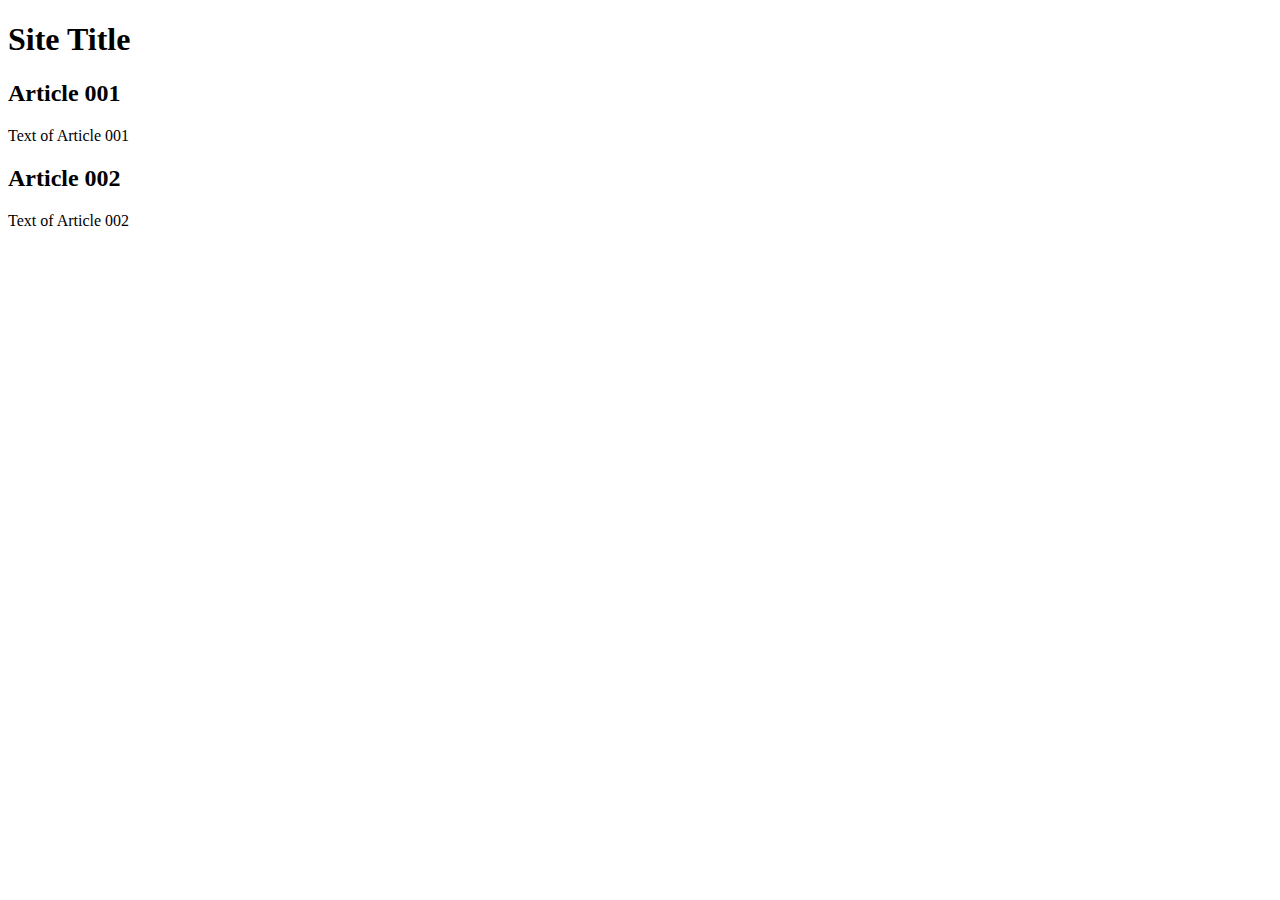
==== index.html @ 7d7c2e75 "add index" ====
<!DOCTYPE html>
<html lang="en">
<head>
    <meta charset="UTF-8">
    <meta name="viewport" content="width=device-width, initial-scale=1.0">
    <title>Site Title</title>
</head>
<body>
    <main>
        <header>
            <h1>Site Title</h1>
        </header>
        <article>
            <h2>Article 001</h2>
            <p>Text of Article 001</p>
        </article>
        <article>
            <h2>Article 002</h2>
            <p>Text of Article 002</p>
        </article>

    </main>
</body>
</html>
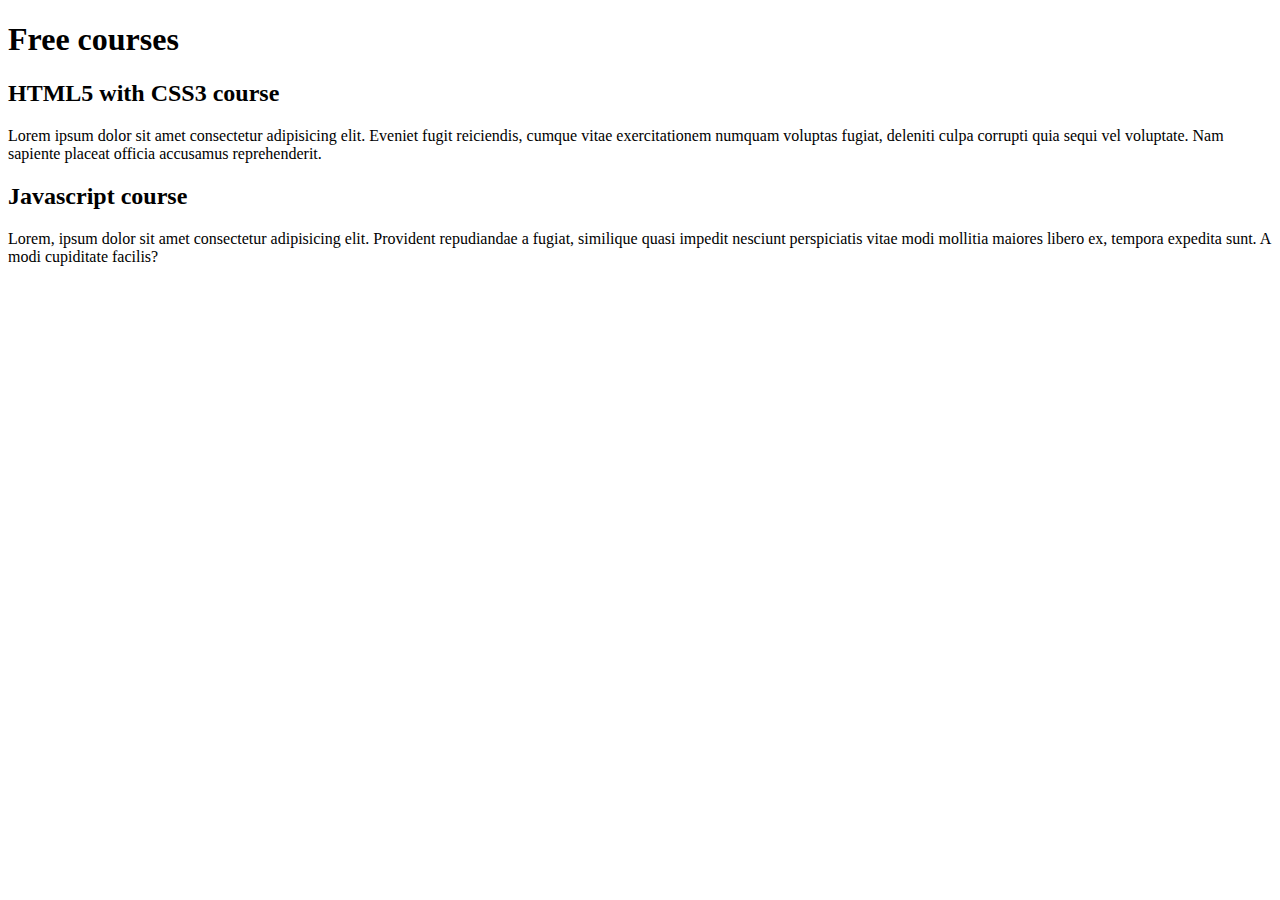
==== commit bbd2989d: "I started writing content" ====
--- a/index.html
+++ b/index.html
@@ -8,15 +8,15 @@
 <body>
     <main>
         <header>
-            <h1>Site Title</h1>
+            <h1>Free courses</h1>
         </header>
         <article>
-            <h2>Article 001</h2>
-            <p>Text of Article 001</p>
+            <h2>HTML5 with CSS3 course</h2>
+            <p>Lorem ipsum dolor sit amet consectetur adipisicing elit. Eveniet fugit reiciendis, cumque vitae exercitationem numquam voluptas fugiat, deleniti culpa corrupti quia sequi vel voluptate. Nam sapiente placeat officia accusamus reprehenderit.</p>
         </article>
         <article>
-            <h2>Article 002</h2>
-            <p>Text of Article 002</p>
+            <h2>Javascript course</h2>
+            <p>Lorem, ipsum dolor sit amet consectetur adipisicing elit. Provident repudiandae a fugiat, similique quasi impedit nesciunt perspiciatis vitae modi mollitia maiores libero ex, tempora expedita sunt. A modi cupiditate facilis?</p>
         </article>
 
     </main>
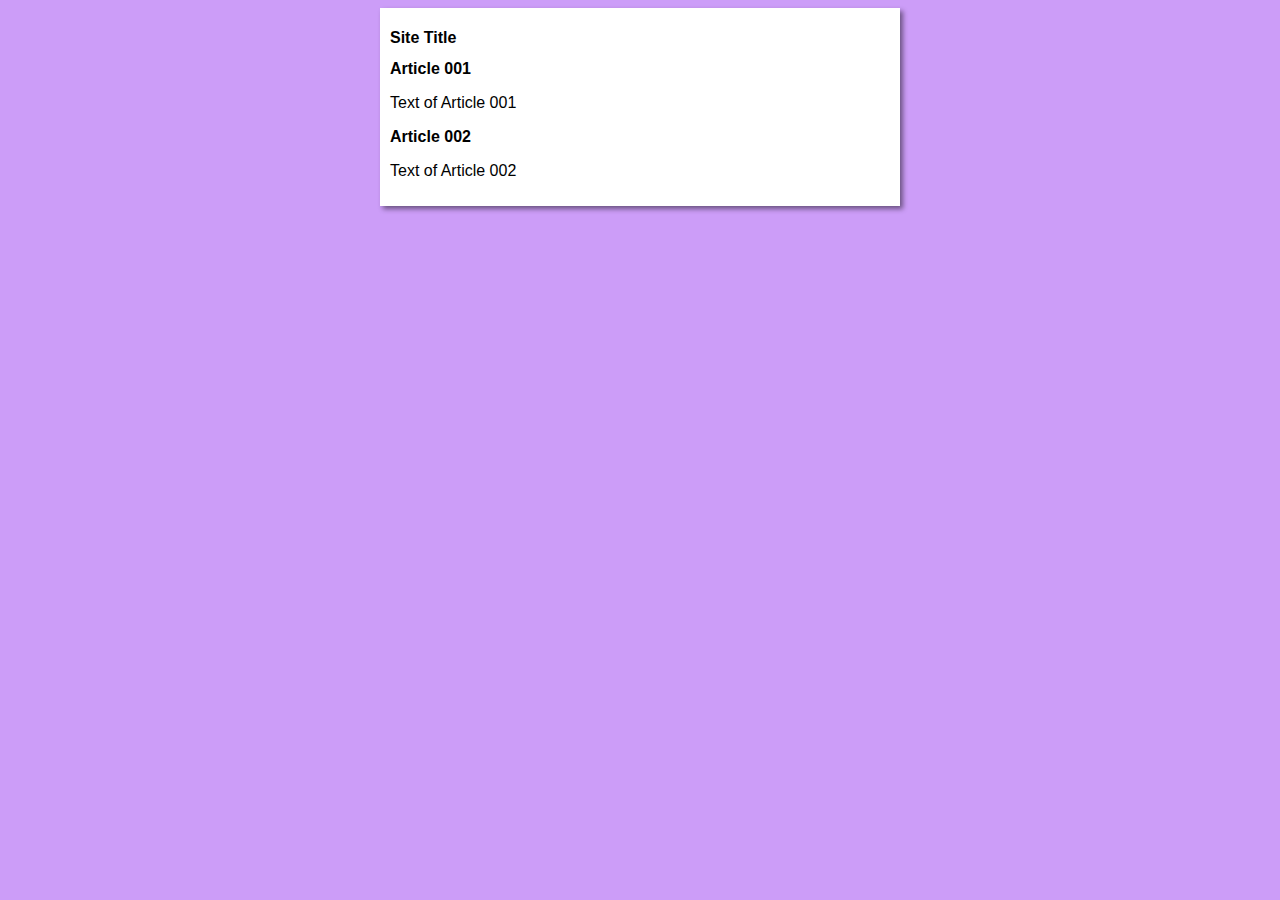
==== commit 0a8eed3a: "i started the design" ====
--- a/index.html
+++ b/index.html
@@ -4,19 +4,20 @@
     <meta charset="UTF-8">
     <meta name="viewport" content="width=device-width, initial-scale=1.0">
     <title>Site Title</title>
+    <link rel="stylesheet" href="styles/style.css">
 </head>
 <body>
     <main>
         <header>
-            <h1>Free courses</h1>
+            <h1>Site Title</h1>
         </header>
         <article>
-            <h2>HTML5 with CSS3 course</h2>
-            <p>Lorem ipsum dolor sit amet consectetur adipisicing elit. Eveniet fugit reiciendis, cumque vitae exercitationem numquam voluptas fugiat, deleniti culpa corrupti quia sequi vel voluptate. Nam sapiente placeat officia accusamus reprehenderit.</p>
+            <h2>Article 001</h2>
+            <p>Text of Article 001</p>
         </article>
         <article>
-            <h2>Javascript course</h2>
-            <p>Lorem, ipsum dolor sit amet consectetur adipisicing elit. Provident repudiandae a fugiat, similique quasi impedit nesciunt perspiciatis vitae modi mollitia maiores libero ex, tempora expedita sunt. A modi cupiditate facilis?</p>
+            <h2>Article 002</h2>
+            <p>Text of Article 002</p>
         </article>
 
     </main>
--- a/styles/style.css
+++ b/styles/style.css
@@ -0,0 +1,17 @@
+* {
+    font-family: Arial, Helvetica, sans-serif;
+    font-size: 16px;
+}
+
+body {
+    background-color: rgb(204, 157, 248);
+
+}
+
+main {
+    background-color: white;
+    width: 500px;
+    margin: auto;
+    padding: 10px;
+    box-shadow: 3px 3px 5px rgba(0, 0, 0, 0.473);
+}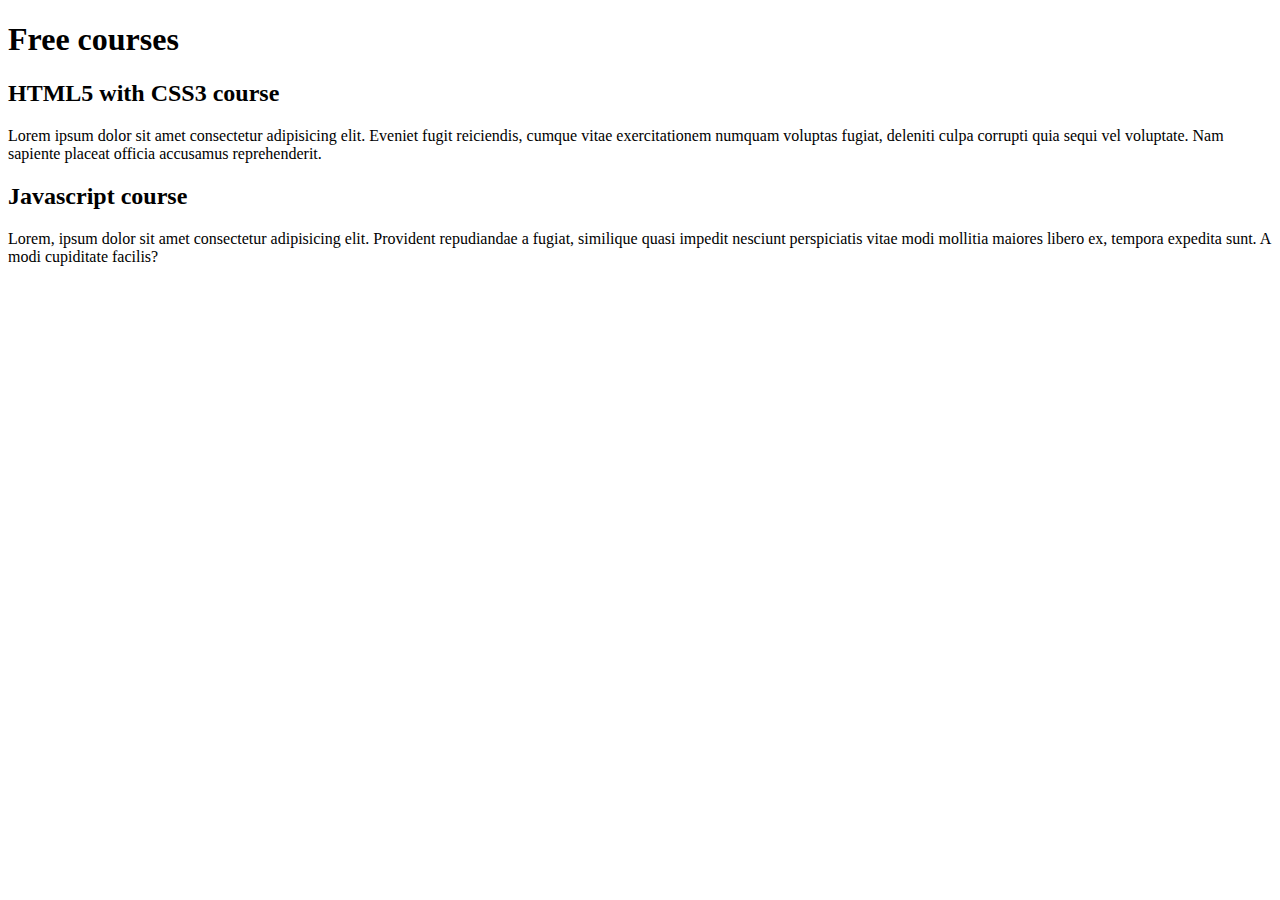
==== commit 9a9573ee: "Update index.html" ====
--- a/index.html
+++ b/index.html
@@ -3,21 +3,20 @@
 <head>
     <meta charset="UTF-8">
     <meta name="viewport" content="width=device-width, initial-scale=1.0">
-    <title>Site Title</title>
-    <link rel="stylesheet" href="styles/style.css">
+    <title>Website CursoeVideo</title>
 </head>
 <body>
     <main>
         <header>
-            <h1>Site Title</h1>
+            <h1>Free courses</h1>
         </header>
         <article>
-            <h2>Article 001</h2>
-            <p>Text of Article 001</p>
+            <h2>HTML5 with CSS3 course</h2>
+            <p>Lorem ipsum dolor sit amet consectetur adipisicing elit. Eveniet fugit reiciendis, cumque vitae exercitationem numquam voluptas fugiat, deleniti culpa corrupti quia sequi vel voluptate. Nam sapiente placeat officia accusamus reprehenderit.</p>
         </article>
         <article>
-            <h2>Article 002</h2>
-            <p>Text of Article 002</p>
+            <h2>Javascript course</h2>
+            <p>Lorem, ipsum dolor sit amet consectetur adipisicing elit. Provident repudiandae a fugiat, similique quasi impedit nesciunt perspiciatis vitae modi mollitia maiores libero ex, tempora expedita sunt. A modi cupiditate facilis?</p>
         </article>
 
     </main>
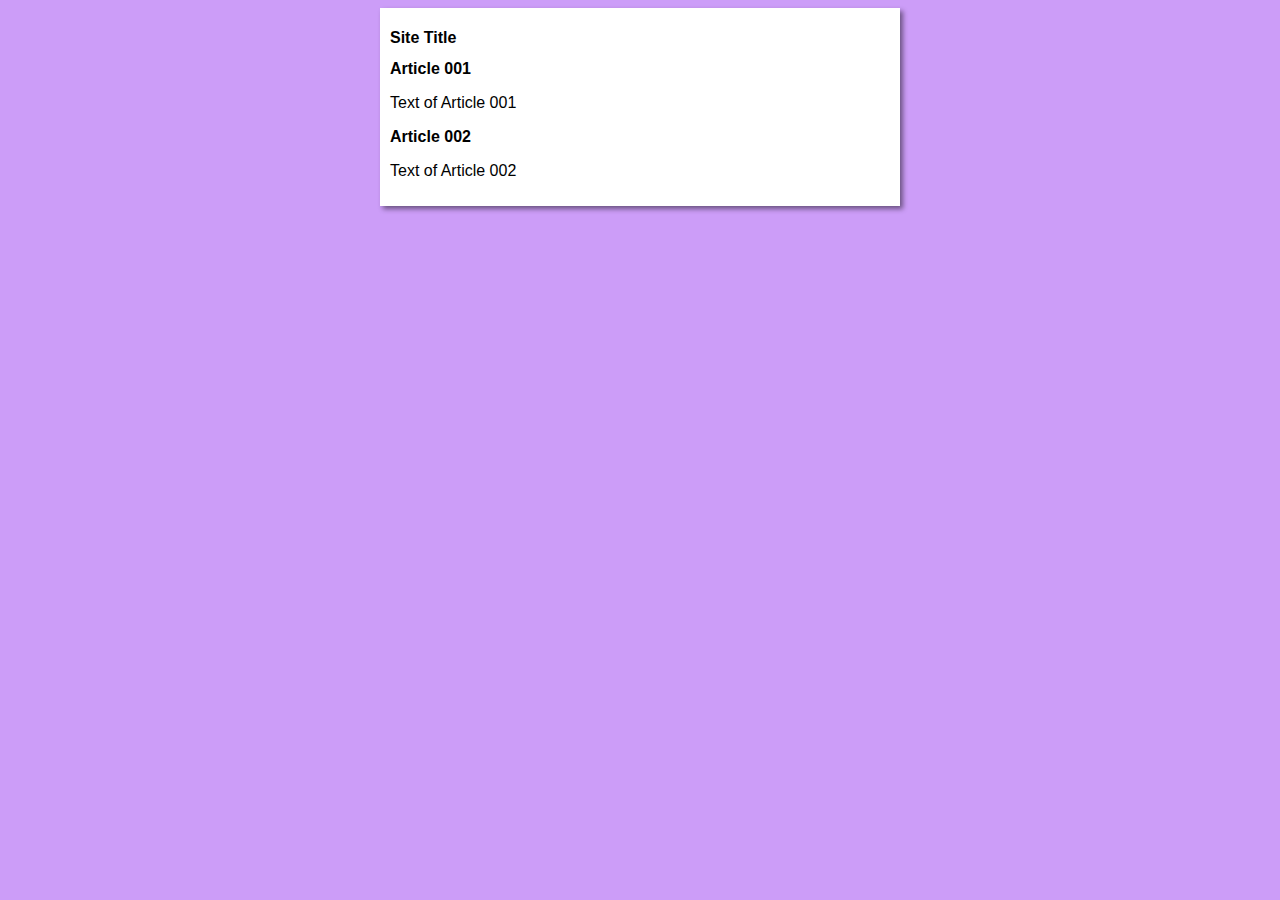
==== commit 7117013e: "Update index.html" ====
--- a/index.html
+++ b/index.html
@@ -3,20 +3,21 @@
 <head>
     <meta charset="UTF-8">
     <meta name="viewport" content="width=device-width, initial-scale=1.0">
-    <title>Website CursoeVideo</title>
+    <title>Curso em Vídeo</title>
+    <link rel="stylesheet" href="styles/style.css">
 </head>
 <body>
     <main>
         <header>
-            <h1>Free courses</h1>
+            <h1>Site Title</h1>
         </header>
         <article>
-            <h2>HTML5 with CSS3 course</h2>
-            <p>Lorem ipsum dolor sit amet consectetur adipisicing elit. Eveniet fugit reiciendis, cumque vitae exercitationem numquam voluptas fugiat, deleniti culpa corrupti quia sequi vel voluptate. Nam sapiente placeat officia accusamus reprehenderit.</p>
+            <h2>Article 001</h2>
+            <p>Text of Article 001</p>
         </article>
         <article>
-            <h2>Javascript course</h2>
-            <p>Lorem, ipsum dolor sit amet consectetur adipisicing elit. Provident repudiandae a fugiat, similique quasi impedit nesciunt perspiciatis vitae modi mollitia maiores libero ex, tempora expedita sunt. A modi cupiditate facilis?</p>
+            <h2>Article 002</h2>
+            <p>Text of Article 002</p>
         </article>
 
     </main>
--- a/styles/style.css
+++ b/styles/style.css
@@ -0,0 +1,17 @@
+* {
+    font-family: Arial, Helvetica, sans-serif;
+    font-size: 16px;
+}
+
+body {
+    background-color: rgb(204, 157, 248);
+
+}
+
+main {
+    background-color: white;
+    width: 500px;
+    margin: auto;
+    padding: 10px;
+    box-shadow: 3px 3px 5px rgba(0, 0, 0, 0.473);
+}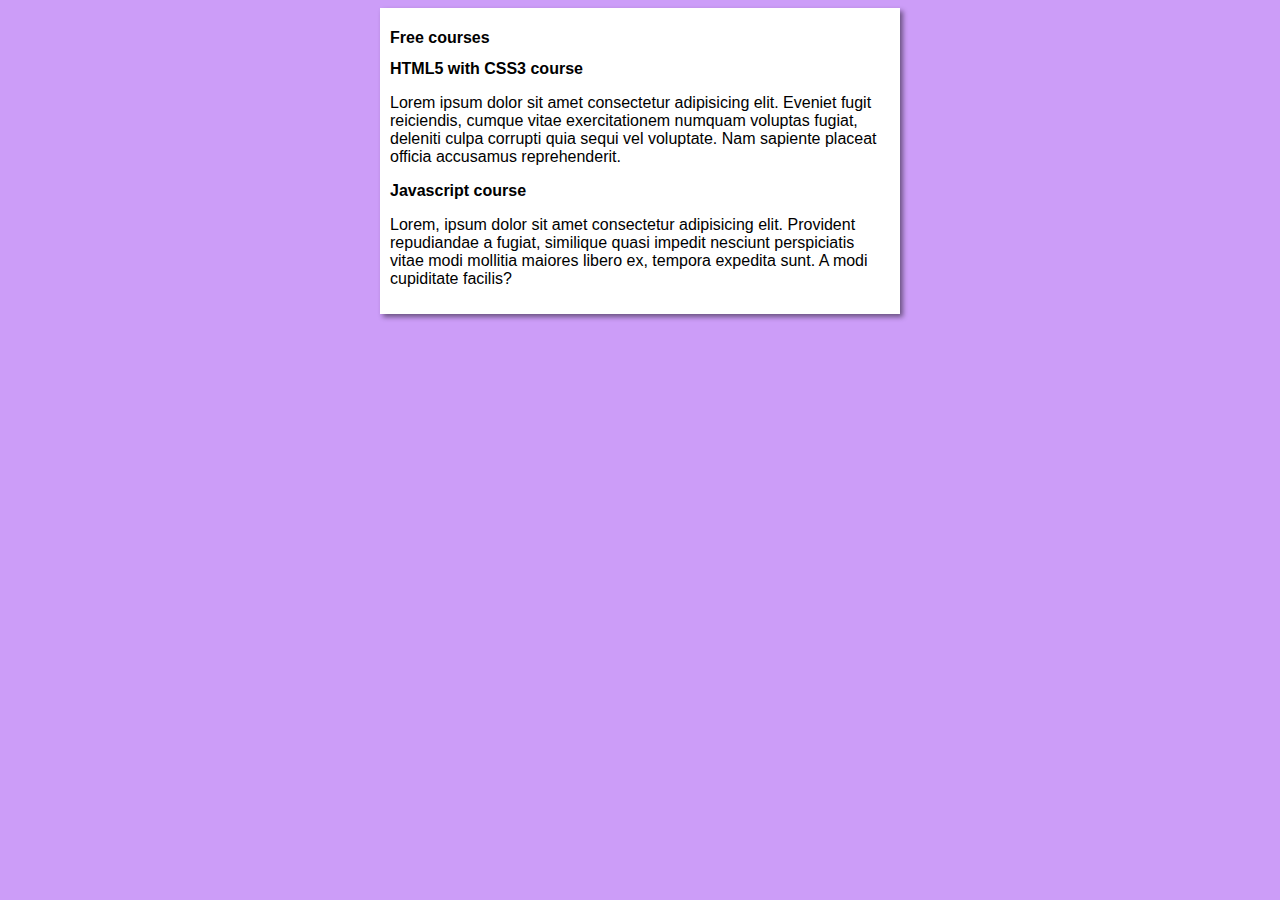
==== commit 74cc6b58: "Merge branch 'design'" ====
--- a/index.html
+++ b/index.html
@@ -9,15 +9,15 @@
 <body>
     <main>
         <header>
-            <h1>Site Title</h1>
+            <h1>Free courses</h1>
         </header>
         <article>
-            <h2>Article 001</h2>
-            <p>Text of Article 001</p>
+            <h2>HTML5 with CSS3 course</h2>
+            <p>Lorem ipsum dolor sit amet consectetur adipisicing elit. Eveniet fugit reiciendis, cumque vitae exercitationem numquam voluptas fugiat, deleniti culpa corrupti quia sequi vel voluptate. Nam sapiente placeat officia accusamus reprehenderit.</p>
         </article>
         <article>
-            <h2>Article 002</h2>
-            <p>Text of Article 002</p>
+            <h2>Javascript course</h2>
+            <p>Lorem, ipsum dolor sit amet consectetur adipisicing elit. Provident repudiandae a fugiat, similique quasi impedit nesciunt perspiciatis vitae modi mollitia maiores libero ex, tempora expedita sunt. A modi cupiditate facilis?</p>
         </article>
 
     </main>
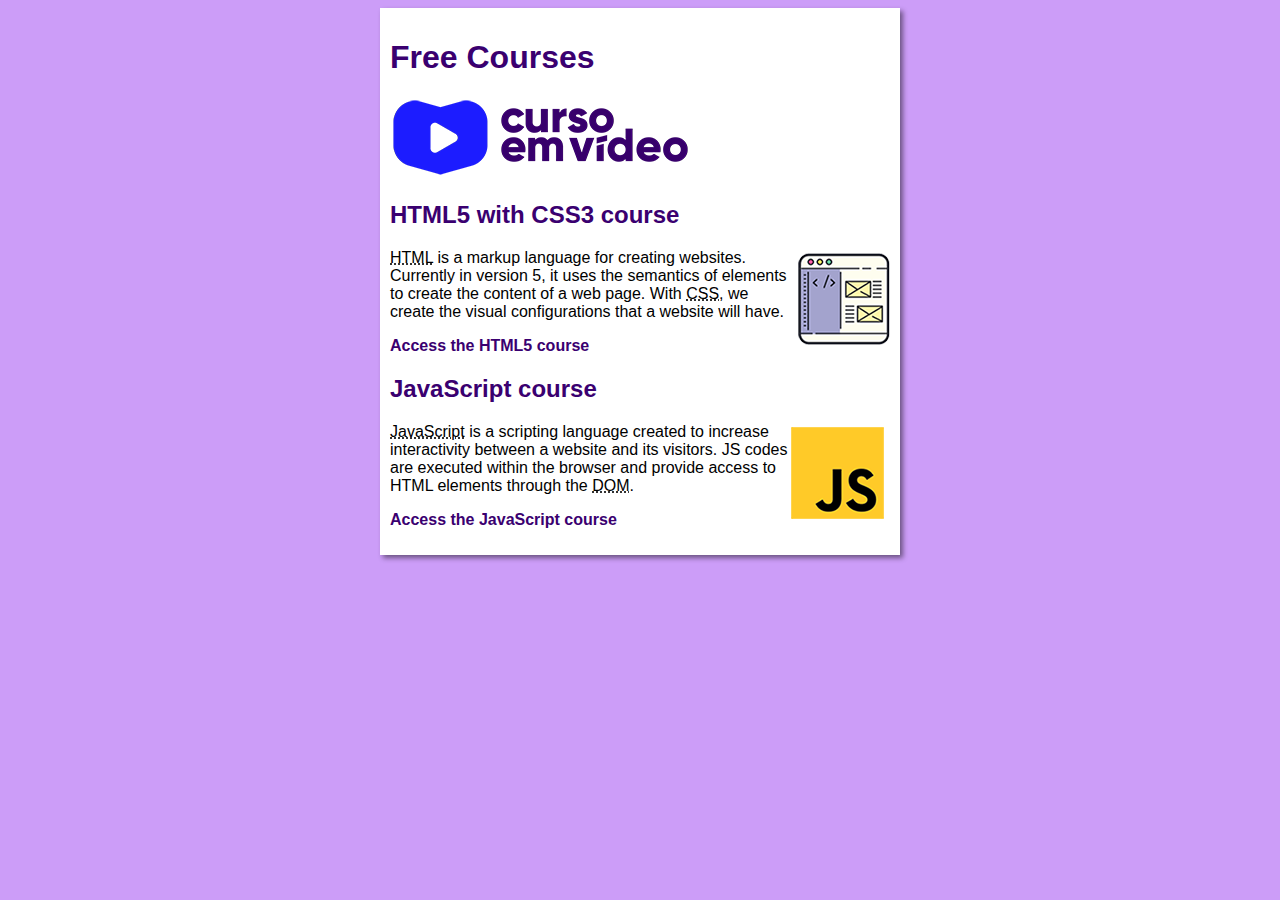
==== commit 0b2b8d81: "update 17th july" ====
--- a/index.html
+++ b/index.html
@@ -1,5 +1,5 @@
 <!DOCTYPE html>
-<html lang="en">
+<html lang="en-GB">
 <head>
     <meta charset="UTF-8">
     <meta name="viewport" content="width=device-width, initial-scale=1.0">
@@ -9,15 +9,20 @@
 <body>
     <main>
         <header>
-            <h1>Free courses</h1>
+            <h1>Free Courses</h1>
+            <img src="images/curso-em-video-cor.png" alt="Curso em Vídeo">
         </header>
         <article>
             <h2>HTML5 with CSS3 course</h2>
-            <p>Lorem ipsum dolor sit amet consectetur adipisicing elit. Eveniet fugit reiciendis, cumque vitae exercitationem numquam voluptas fugiat, deleniti culpa corrupti quia sequi vel voluptate. Nam sapiente placeat officia accusamus reprehenderit.</p>
+            <img class="lado" src="images/curso-html-css.png" alt="HTML Course">
+            <p><abbr title="HyperText Markup Language">HTML</abbr> is a markup language for creating websites. Currently in version 5, it uses the semantics of elements to create the content of a web page. With <abbr title="Cascading Style Sheets">CSS</abbr>, we create the visual configurations that a website will have.</p>
+            <p><a href="curso-html.html">Access the HTML5 course</a></p>
         </article>
         <article>
-            <h2>Javascript course</h2>
-            <p>Lorem, ipsum dolor sit amet consectetur adipisicing elit. Provident repudiandae a fugiat, similique quasi impedit nesciunt perspiciatis vitae modi mollitia maiores libero ex, tempora expedita sunt. A modi cupiditate facilis?</p>
+            <h2>JavaScript course</h2>
+            <img class="lado" src="images/curso-javascript.png" alt="JS Course">
+            <p><abbr title="JavaScript">JavaScript</abbr> is a scripting language created to increase interactivity between a website and its visitors. JS codes are executed within the browser and provide access to HTML elements through the <abbr title="Document Object Model">DOM</abbr>.</p>
+            <p><a href="curso-js.html">Access the JavaScript course</a></p>
         </article>
 
     </main>
--- a/styles/style.css
+++ b/styles/style.css
@@ -14,4 +14,29 @@
     margin: auto;
     padding: 10px;
     box-shadow: 3px 3px 5px rgba(0, 0, 0, 0.473);
+}
+
+h1 {
+    font-size: 2em;
+    color: rgb(58, 0, 112);
+}
+
+h2 {
+    font-size: 1.5em;
+    color: rgb(58, 0, 112);
+}
+
+img.lado{
+    float: right;
+}
+
+a {
+    text-decoration: none;
+    font-weight: bold;
+    color: rgb(58, 0, 112);
+}
+
+a:hover {
+    text-decoration: underline;
+    color: rgb(26, 26, 255);
 }